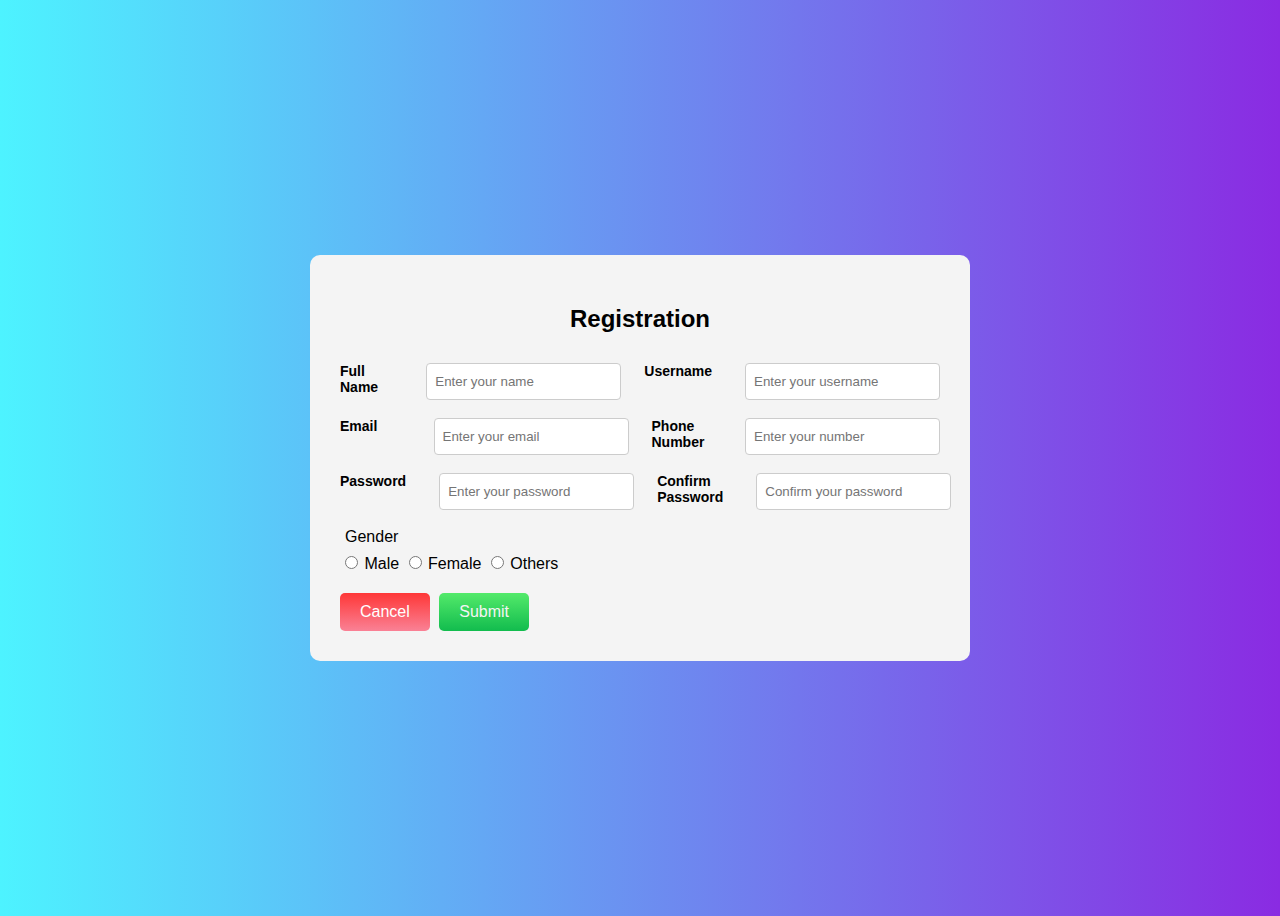
==== Registration-Form/registration_form.html @ 222af388 "first commit" ====
<!DOCTYPE html>
<html lang="en">
<head>
    <meta charset="UTF-8">
    <meta name="viewport" content="width=device-width, initial-scale=1.0">
    <title>Registration Form</title>
    <link rel="stylesheet" href="style.css">
</head>
<body>
    <div class="container">
        <form class="registration-form">
            <h2>Registration</h2>
<!-- Full Name and Username part -->
            <div class="form-group">
                <label for="fullname">Full Name</label>
                <input type="text" placeholder="Enter your name">
                <label for="username">Username</label>
                <input type="text" placeholder="Enter your username">
            
            </div>
<!-- Email and Phone Number part -->
            <div class="form-group">
                <label for="email">Email</label>
                <input type="email" placeholder="Enter your email">
                <label for="phone">Phone Number</label>
                <input type="text" placeholder="Enter your number">
            </div>
<!-- Password and Confirm Password part -->
            <div class="form-group">
                <label for="password" class="m-g">Password</label>
                <input type="password" placeholder="Enter your password">
                <label for="confirm-password">Confirm Password</label>
                <input type="password" placeholder="Confirm your password">
            </div>
<!-- Radio Part -->
            <div class="form-radio">
                <label class="radio">Gender</label><br>
                <input type="radio" name="gender" id="male" value="male"> Male
                <input type="radio" name="gender" id="female" value="female"> Female
                <input type="radio" name="gender" id="others" value="others"> Others
            </div>
<!--Button Section  -->
            <div class="button-group">
                <button type="reset" class="cancel-btn">Cancel</button>
                <button type="submit" class="submit-btn">Submit</button>
            </div>
        </form>
    </div>

    
</body>
</html>
---- Registration-Form/style.css ----
* {
    font-family: Arial, sans-serif;
   }
 
 body {
     background: linear-gradient(to right, #4df3ff, #8A2BE2);
     display: flex;
     justify-content: center;
     align-items: center;
     height: 100vh; 
     /* 100vh is equal to 100% of the viewport height */
 }
 
 .container {
     background-color: #f4f4f4;
     padding: 30px;
     border-radius: 10px;
     width: 600px;
 }
 
 h2 {
     text-align: center;
     margin-bottom: 30px;
 }
 
 .form-group {
     display: flex;
     justify-content: space-between;
     margin-bottom: 18px;
     gap: 23px;
 }


 .form-group label {
     font-size: 14px;
     margin-bottom: 5px;
     display: block;
     flex: 1;
     font-weight: bold;
 }
 
 input[type="text"], input[type="email"], input[type="password"] {
     flex: 2;
     padding: 8px;
     border: 1px solid #ccc;
     border-radius: 4px;
     margin-left: 10px;
 }
 .radio{
    margin-left: 5px;
    
 }
 input[type="radio"] {
     margin-right: 2px;
     margin-top: 10px;
     
     
 }
 
 .button-group {
     margin-top: 10px;
 }
 
button {
     margin-top: 10px;
     padding: 10px 20px;
     border: none;
     border-radius: 5px;
     cursor: pointer;
     font-size: 16px;
 }
 
 .cancel-btn {
     margin-right: 5px;
     background-image: linear-gradient(rgb(254, 55, 55), rgb(250, 129, 149));
     color: white;
 }
 
 .submit-btn {
     background-image: linear-gradient(rgb(83, 234, 106), rgb(18, 188, 78));
     color: #f4f4f4;
    
 }
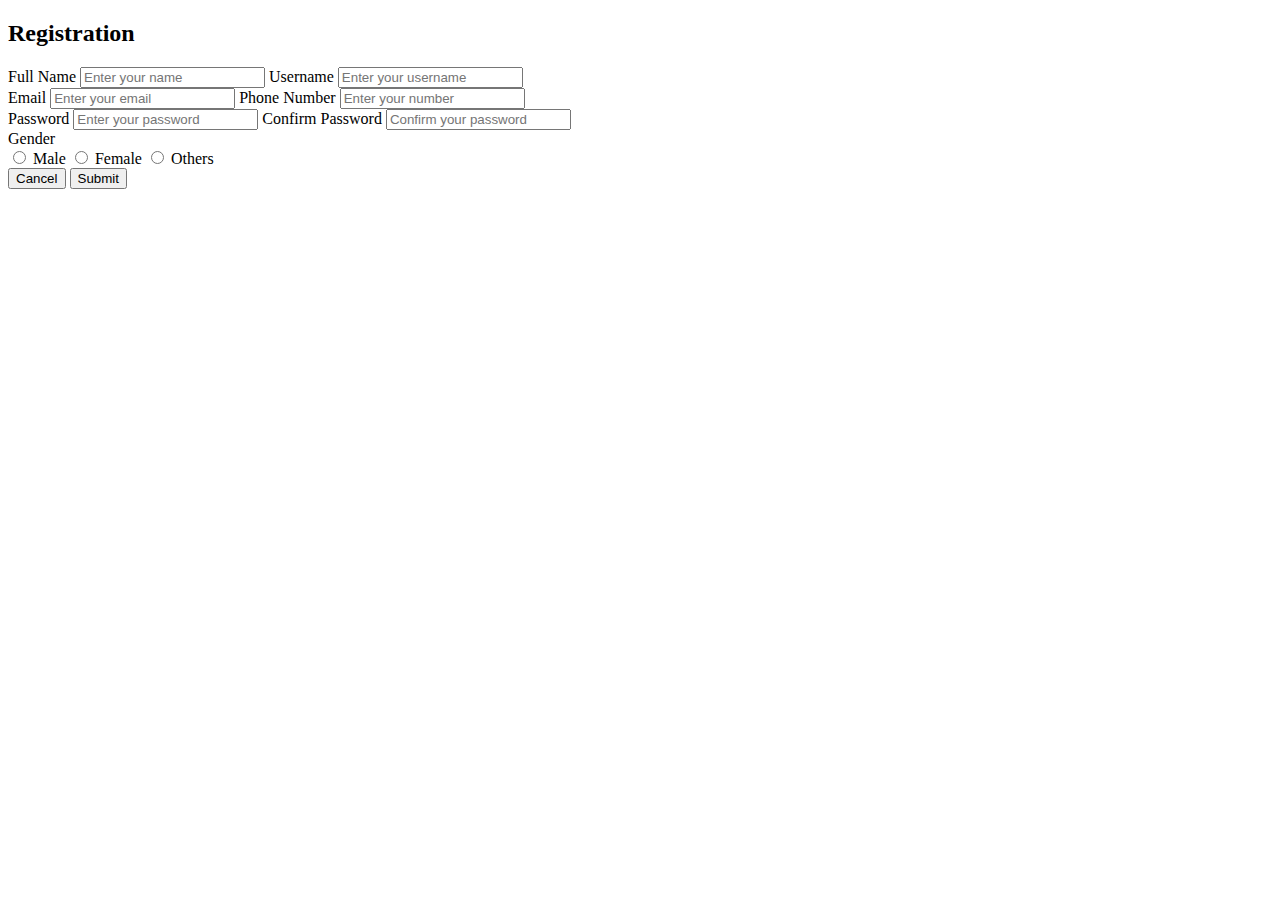
==== commit c73636c5: "again push" ====
--- a/Registration-Form/registration_form.html
+++ b/Registration-Form/registration_form.html
@@ -4,7 +4,7 @@
     <meta charset="UTF-8">
     <meta name="viewport" content="width=device-width, initial-scale=1.0">
     <title>Registration Form</title>
-    <link rel="stylesheet" href="style.css">
+    <link rel="stylesheet" href="Registration-Form/style.css">
 </head>
 <body>
     <div class="container">
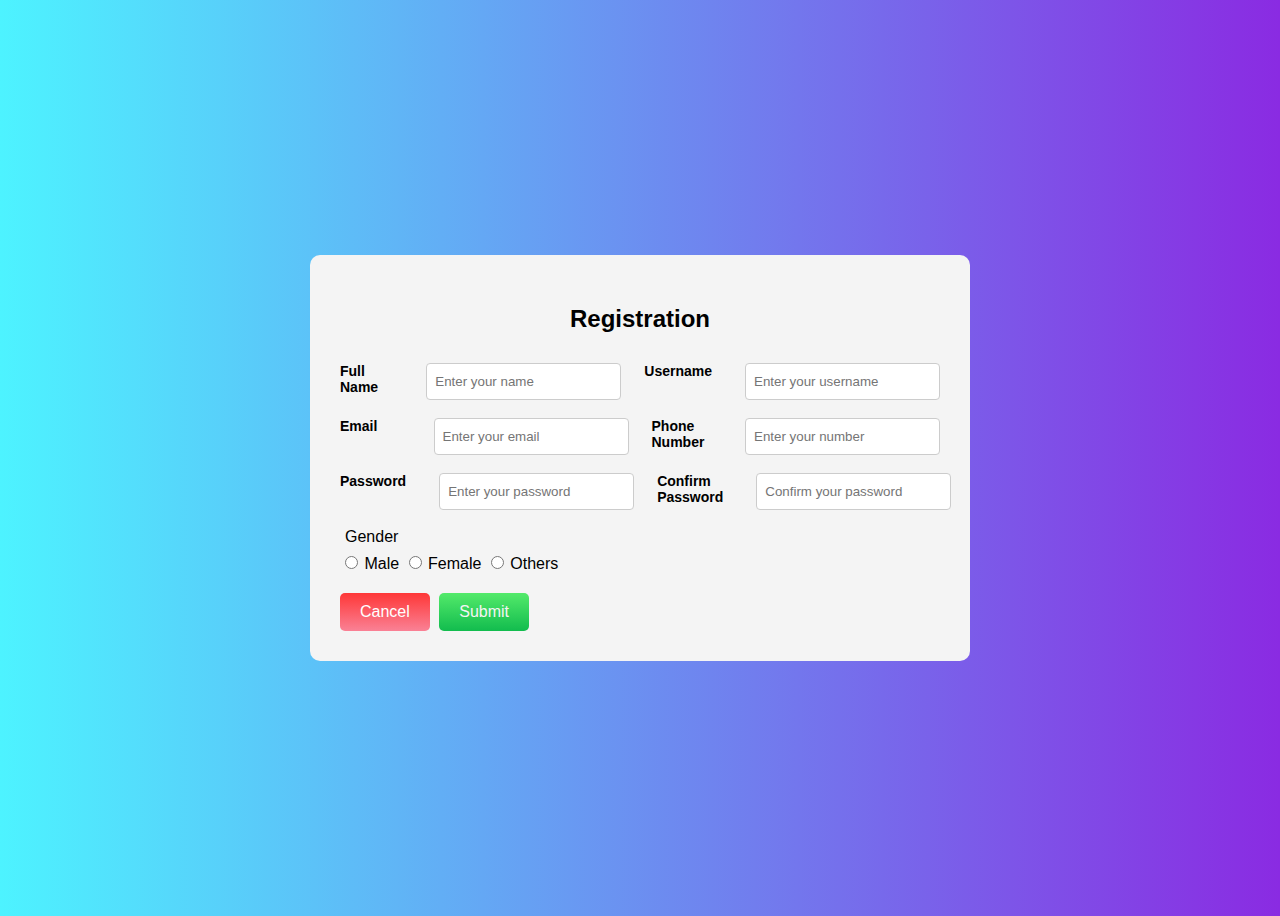
==== commit 7b6be7b3: "again push" ====
--- a/Registration-Form/registration_form.html
+++ b/Registration-Form/registration_form.html
@@ -4,7 +4,7 @@
     <meta charset="UTF-8">
     <meta name="viewport" content="width=device-width, initial-scale=1.0">
     <title>Registration Form</title>
-    <link rel="stylesheet" href="Registration-Form/style.css">
+    <link rel="stylesheet" href="style.css">
 </head>
 <body>
     <div class="container">
--- a/Registration-Form/style.css
+++ b/Registration-Form/style.css
@@ -0,0 +1,83 @@
+* {
+    font-family: Arial, sans-serif;
+   }
+ 
+ body {
+     background: linear-gradient(to right, #4df3ff, #8A2BE2);
+     display: flex;
+     justify-content: center;
+     align-items: center;
+     height: 100vh; 
+     /* 100vh is equal to 100% of the viewport height */
+ }
+ 
+ .container {
+     background-color: #f4f4f4;
+     padding: 30px;
+     border-radius: 10px;
+     width: 600px;
+ }
+ 
+ h2 {
+     text-align: center;
+     margin-bottom: 30px;
+ }
+ 
+ .form-group {
+     display: flex;
+     justify-content: space-between;
+     margin-bottom: 18px;
+     gap: 23px;
+ }
+
+
+ .form-group label {
+     font-size: 14px;
+     margin-bottom: 5px;
+     display: block;
+     flex: 1;
+     font-weight: bold;
+ }
+ 
+ input[type="text"], input[type="email"], input[type="password"] {
+     flex: 2;
+     padding: 8px;
+     border: 1px solid #ccc;
+     border-radius: 4px;
+     margin-left: 10px;
+ }
+ .radio{
+    margin-left: 5px;
+    
+ }
+ input[type="radio"] {
+     margin-right: 2px;
+     margin-top: 10px;
+     
+     
+ }
+ 
+ .button-group {
+     margin-top: 10px;
+ }
+ 
+button {
+     margin-top: 10px;
+     padding: 10px 20px;
+     border: none;
+     border-radius: 5px;
+     cursor: pointer;
+     font-size: 16px;
+ }
+ 
+ .cancel-btn {
+     margin-right: 5px;
+     background-image: linear-gradient(rgb(254, 55, 55), rgb(250, 129, 149));
+     color: white;
+ }
+ 
+ .submit-btn {
+     background-image: linear-gradient(rgb(83, 234, 106), rgb(18, 188, 78));
+     color: #f4f4f4;
+    
+ }